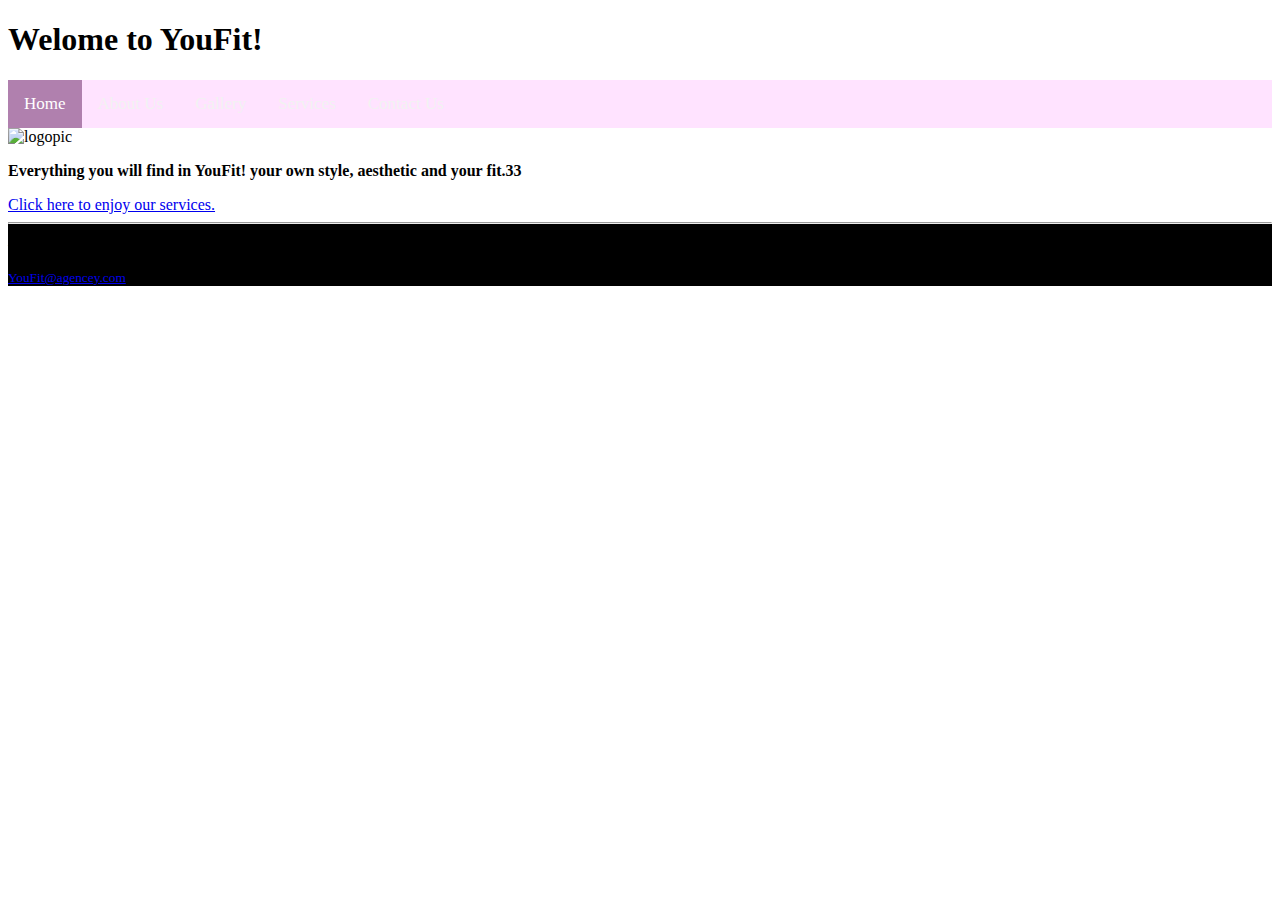
==== index.html @ b3639111 "Add files via upload" ====
<!DOCTYPE html>
<html lang="en">
<head>
    <meta charset="UTF-8">
    <meta name="viewport" content="width=device-width, initial-scale=1.0">
    <title>HomepageYouFit</title>
    <link rel="stylesheet" href="C:\Users\najnb\Desktop\youfit22\style.css">
</head> 
<body>
    <header>
       <h1>Welome to YouFit!</h1>
    </header>
    <div class="topnav">
        <a class="active" href="#home">Home</a>
        <a rel="AboutUs" href="AboutUs.html">About Us</a>
        <a href="gallerypt2.html">Gallery</a>
        <a href="Services.html">Services</a>
        <a href="ContactUs.html">Contact Us</a>
      </div>
      <style>

      .topnav {
        background-color:rgb(255, 227, 255);
        overflow: hidden;
      }
      
      .topnav a {
        float: left;
        color: #f2f2f2;
        text-align: center;
        padding: 14px 16px;
        text-decoration: none;
        font-size: 17px;
      }
      
     
      .topnav a:hover {
        background-color: #b58484;
        color: black;
      }
      
    
      .topnav a.active {
        background-color: #b080ae;
        color: white;
      }
      </style>
      <img src="S.png" alt="logopic">
    

      <p style="color:black"><b><bigger>Everything you will find in YouFit! your own style, aesthetic and your fit.</bigger>33</b></p> <a href="Gallery.html">Click here to enjoy our services.</a>
</body>
<footer style="background-color: black;">
    <hr>
    Author:Najiya(CEO and founder of YouFit)<br>
    &copy; copyright reserved<br>
   <small> <a href="mailtoYouFiAgencey@gmail.com">YouFit@agencey.com</a></small>
   

</footer>
</html>
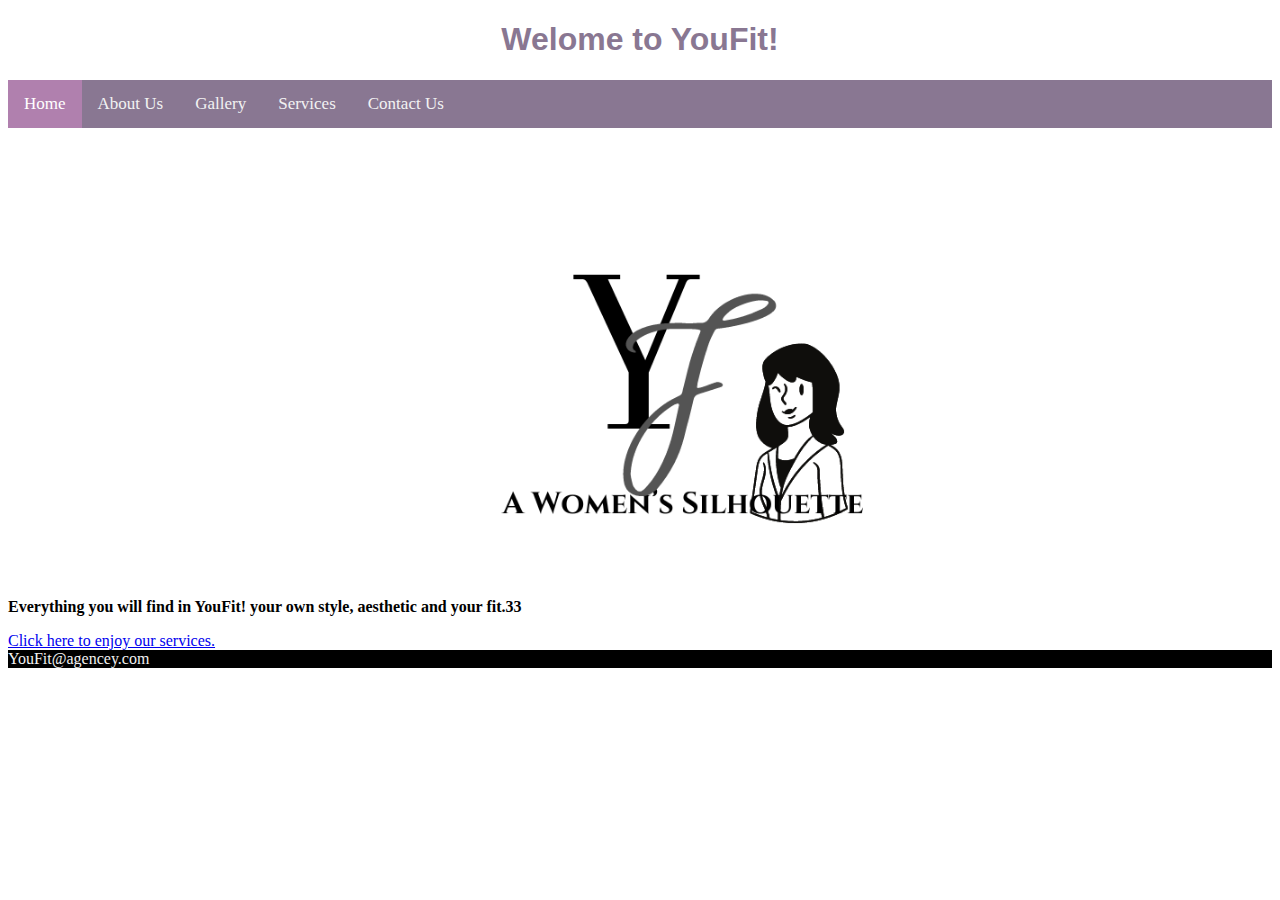
==== commit dd76994f: "Add files via upload" ====
--- a/index.html
+++ b/index.html
@@ -20,7 +20,7 @@
       <style>
 
       .topnav {
-        background-color:rgb(255, 227, 255);
+        background-color:rgb(137, 119, 146);
         overflow: hidden;
       }
       
@@ -46,11 +46,27 @@
       }
       </style>
       <img src="S.png" alt="logopic">
+      <style>
+        body{
+    color:rgb(194, 174, 213);
+}
+h1{
+    color:rgb(137, 119, 146);
+   font-family:'Gill Sans', 'Gill Sans MT', Calibri, 'Trebuchet MS', sans-serif;
+   text-align:center;
+}
+img{
+    margin-left: 450px;
+    width: 450px;
+    height: 450px;
+}
+
+      </style>
     
 
       <p style="color:black"><b><bigger>Everything you will find in YouFit! your own style, aesthetic and your fit.</bigger>33</b></p> <a href="Gallery.html">Click here to enjoy our services.</a>
 </body>
-<footer style="background-color: black;">
+<footer style="background-color: black; color: #f2f2f2;>
     <hr>
     Author:Najiya(CEO and founder of YouFit)<br>
     &copy; copyright reserved<br>
